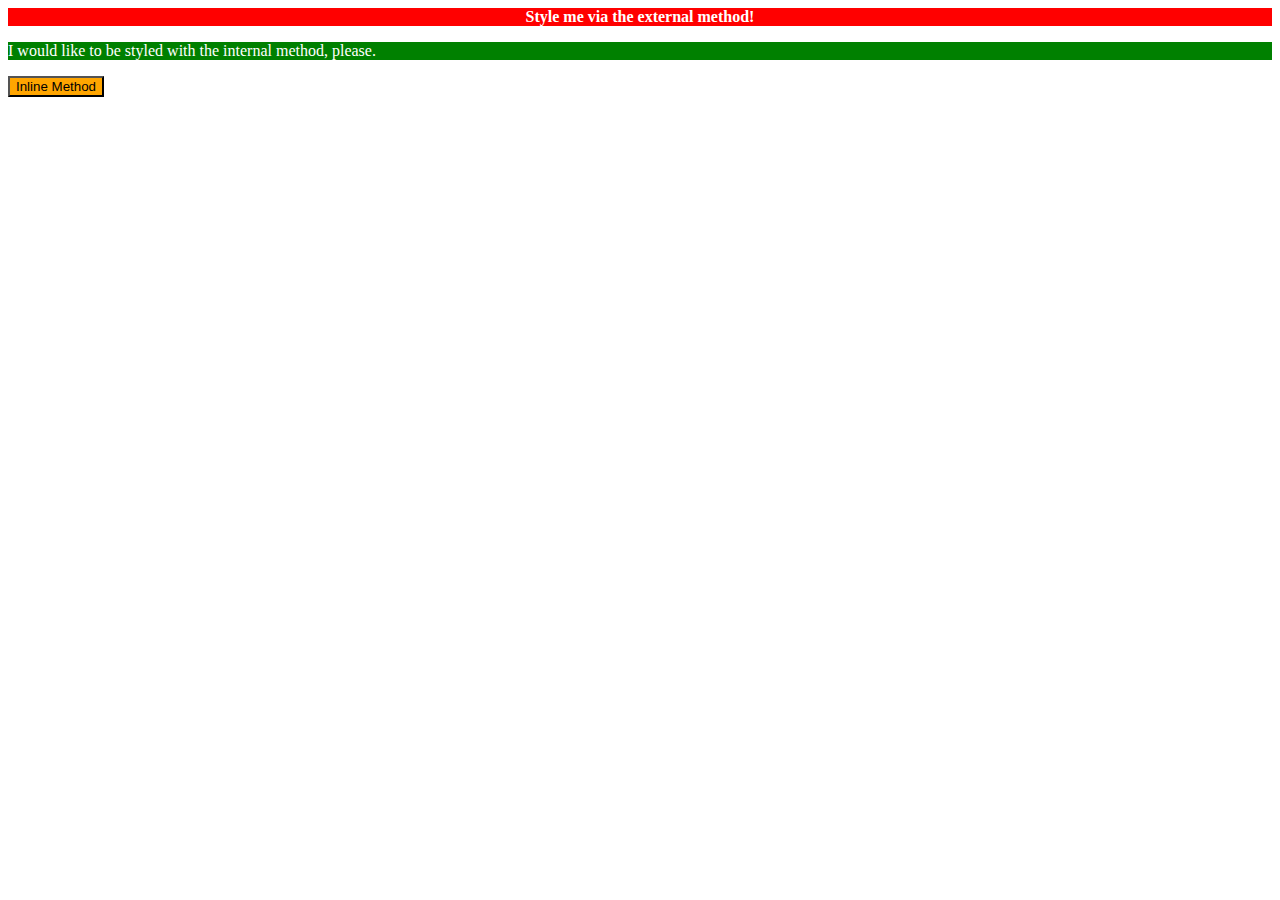
==== foundations/01-css-methods/index.html @ e61dfff7 "Completed Foundations Ex 1" ====
<!DOCTYPE html>
<html lang="en">
  <head>
    <meta charset="UTF-8">
    <meta http-equiv="X-UA-Compatible" content="IE=edge">
    <meta name="viewport" content="width=device-width, initial-scale=1.0">

    <link rel="stylesheet" href="./style.css">

    <style>
      p {
        background-color: green;
        color: white;
        font-size: 18;
      }
    </style>
    
    <title>Methods for Adding CSS</title>
  </head>
  <body>
    <div>Style me via the external method!</div>
    <p>I would like to be styled with the internal method, please.</p>
    <button style="background-color: orange; font-size: 18;">Inline Method</button>
  </body>
</html>
---- foundations/01-css-methods/style.css ----
div {
    background-color: red;
    color: white;
    font-size: 32;
    text-align: center;
    font-weight: bold;
}
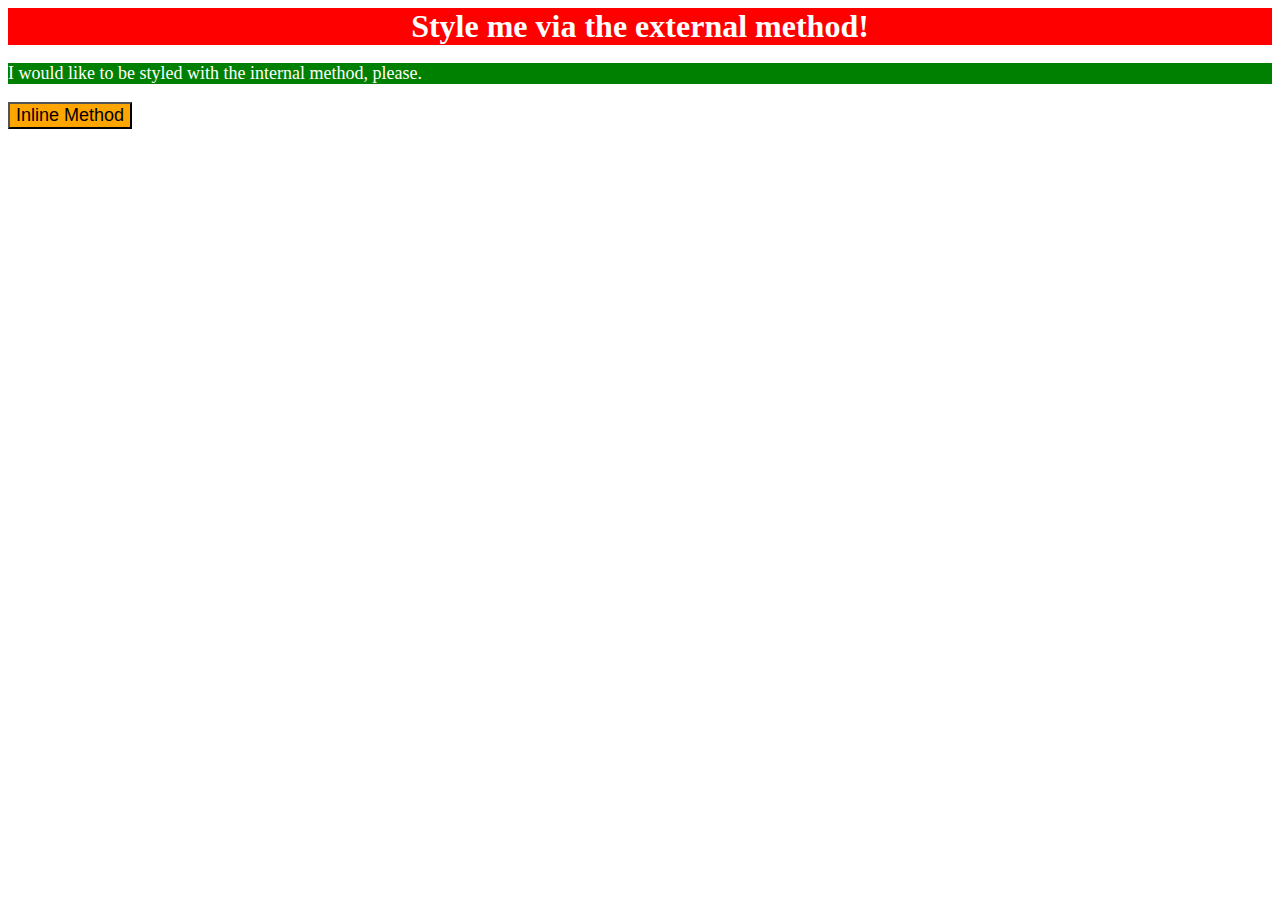
==== commit 0c9782ff: "Add missing px for font-size" ====
--- a/foundations/01-css-methods/index.html
+++ b/foundations/01-css-methods/index.html
@@ -11,15 +11,15 @@
       p {
         background-color: green;
         color: white;
-        font-size: 18;
+        font-size: 18px;
       }
     </style>
-    
+
     <title>Methods for Adding CSS</title>
   </head>
   <body>
     <div>Style me via the external method!</div>
     <p>I would like to be styled with the internal method, please.</p>
-    <button style="background-color: orange; font-size: 18;">Inline Method</button>
+    <button style="background-color: orange; font-size: 18px;">Inline Method</button>
   </body>
 </html>--- a/foundations/01-css-methods/style.css
+++ b/foundations/01-css-methods/style.css
@@ -1,7 +1,7 @@
 div {
     background-color: red;
     color: white;
-    font-size: 32;
+    font-size: 32px;
     text-align: center;
     font-weight: bold;
 }